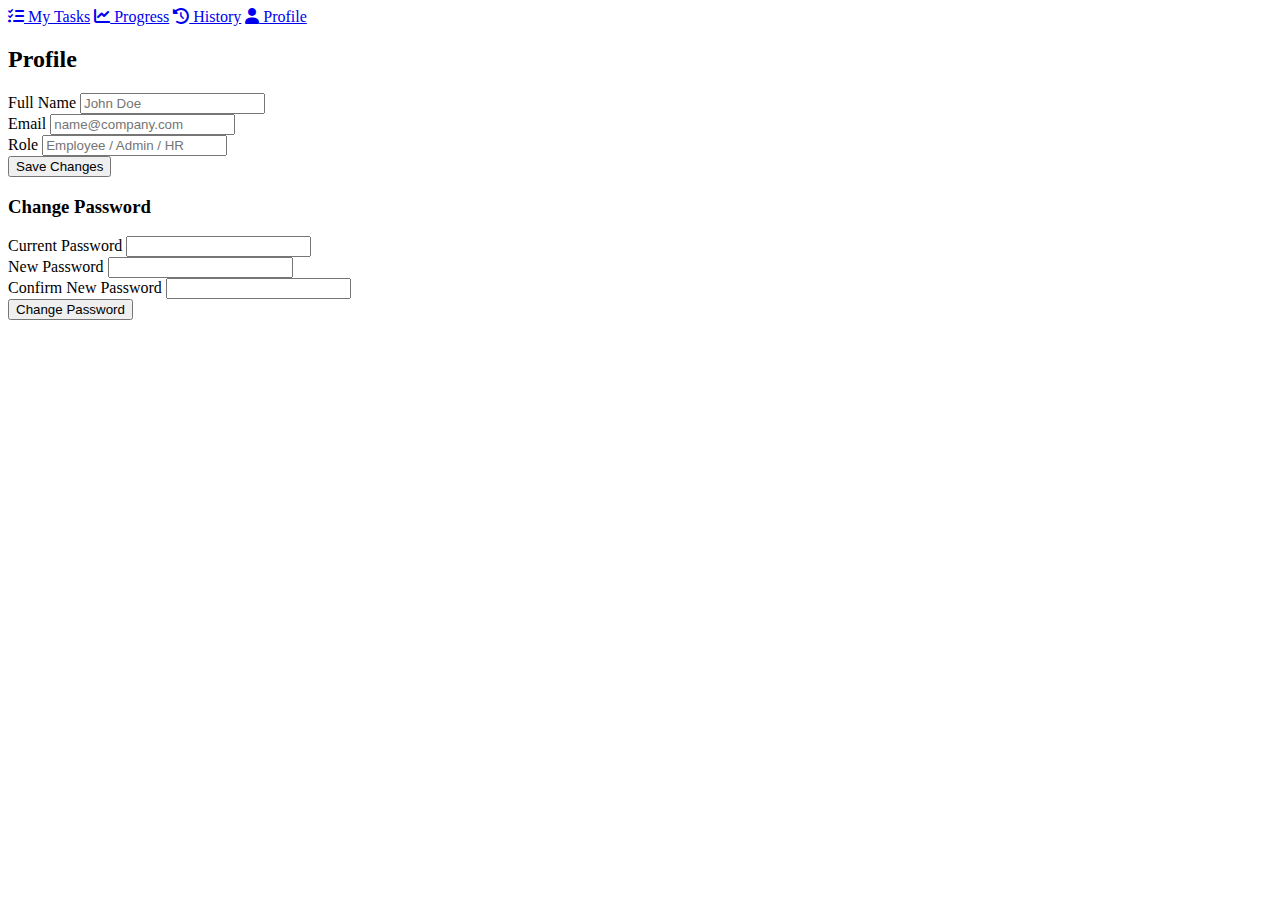
==== profile.html @ 3bbf58a7 "Add files via upload" ====
<!DOCTYPE html>
<html lang="en">
<head>
    <meta charset="UTF-8">
    <meta name="viewport" content="width=device-width, initial-scale=1.0">
    <title>Profile - Task Management</title>
    <link rel="stylesheet" href="../css/style.css">
    <link rel="stylesheet" href="../css/profile.css">
    <link rel="stylesheet" href="https://cdnjs.cloudflare.com/ajax/libs/font-awesome/6.0.0/css/all.min.css">
</head>
<body>
    <div class="dashboard-container">
        <!-- Sidebar (same as dashboard) -->
        <aside class="sidebar">
            <nav class="sidebar-nav">
                <a href="dashboard.html"><i class="fas fa-tasks"></i> My Tasks</a>
                <a href="progress.html"><i class="fas fa-chart-line"></i> Progress</a>
                <a href="history.html"><i class="fas fa-history"></i> History</a>
                <a href="profile.html" class="active"><i class="fas fa-user"></i> Profile</a>
            </nav>
        </aside>

        <main class="main-content">
            <header class="top-bar">
                <h2>Profile</h2>
            </header>

            <div class="dashboard-content">
                <form id="profile-form" class="profile-form">
                    <div class="form-group">
                        <label for="name">Full Name</label>
                        <input type="text" id="name" placeholder="John Doe" required>
                    </div>
                    <div class="form-group">
                        <label for="email">Email</label>
                        <input type="email" id="email" placeholder="name@company.com" required>
                    </div>
                    <div class="form-group">
                        <label for="role">Role</label>
                        <input type="text" id="role" placeholder="Employee / Admin / HR" required>
                    </div>
                    <button type="submit" class="save-btn">Save Changes</button>
                </form>

                <div class="change-password-section">
                    <h3>Change Password</h3>
                    <form id="change-password-form">
                        <div class="form-group">
                            <label for="current-password">Current Password</label>
                            <input type="password" id="current-password" required>
                        </div>
                        <div class="form-group">
                            <label for="new-password">New Password</label>
                            <input type="password" id="new-password" required>
                        </div>
                        <div class="form-group">
                            <label for="confirm-password">Confirm New Password</label>
                            <input type="password" id="confirm-password" required>
                        </div>
                        <button type="submit" class="change-password-btn">Change Password</button>
                    </form>
                </div>
            </div>
        </main>
    </div>

    <script src="../js/profile.js"></script>
</body>
</html>
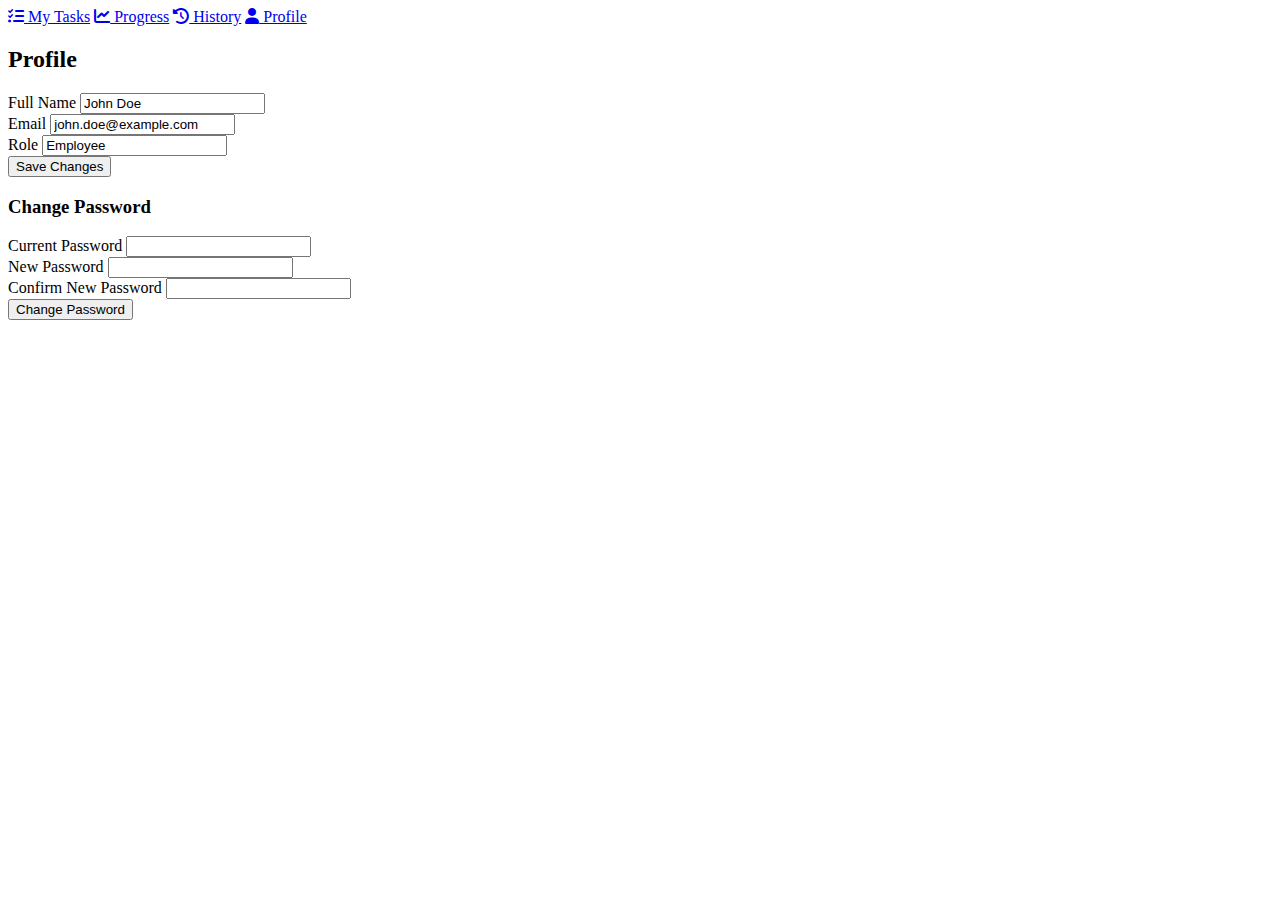
==== commit df9edca7: "1.changed the name of link in index file" ====
--- a/profile.html
+++ b/profile.html
@@ -64,6 +64,8 @@
         </main>
     </div>
 
-    <script src="../js/profile.js"></script>
+    <script src="/profile.js"></script>
+    
+
 </body>
 </html>
